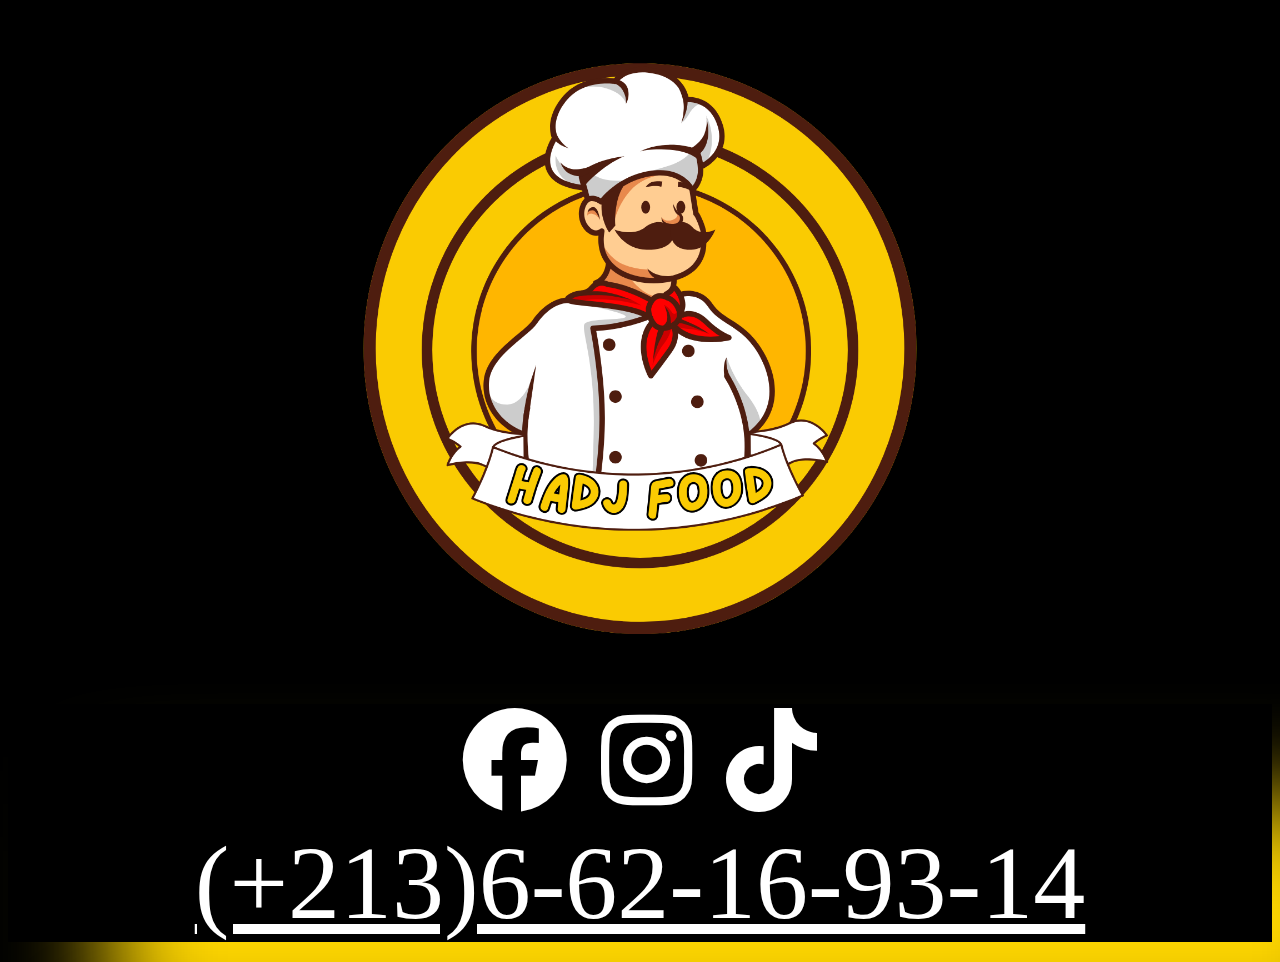
==== contect.html @ 31f638a9 "Add files via upload" ====
<!DOCTYPE html>
<html lang="en">
<head>
    <meta charset="UTF-8">
    <meta name="viewport" content="width=device-width, initial-scale=1.0">
    <link rel="stylesheet" href="https://cdnjs.cloudflare.com/ajax/libs/font-awesome/6.5.2/css/all.min.css">
    <link rel="stylesheet" href="contect.css">
    <title>Contact</title>
</head>
<body>
    <!-- Centered Logo -->
    <div class="solo">
        <a href="index.html"><img src="HADJ FOOD.png" alt="Hadj Food Logo"></a>
    </div>
    
    <!-- Social Icons and Contact Info -->
    <div class="social-icons">
        <a href="https://web.facebook.com/profile.php?id=61558593334147&mibextid=ZbWKwL&_rdc=1&_rdr" class="social-link"><i class="fa-brands fa-facebook"></i></a>
        <a href="https://www.instagram.com/hadj_food/" class="social-link"><i class="fa-brands fa-instagram"></i></a>
        <a href="https://www.tiktok.com/@hadj_food?is_from_webapp=1&sender_device=mobile" class="social-link"><i class="fa-brands fa-tiktok"></i></a>
        <br>
        <a href="tel:0662169314" class="contact-number">(+213)6-62-16-93-14</a>
    </div>
</body>
</html>
---- contect.css ----
body{
    background-color: black;
}
.social-icons {
    text-align: center;
    margin: 20px 0;
    box-shadow:100px 100px 100px;
}

.social-icons a {
    margin: 0 15px;
    font-size: 104px; /* Icon size */
    color: white; /* Icon color */
    transition: color 0.3s, transform 0.3s; /* Transition effect */
}
.solo{
    display: flex;
    justify-content: center;
    margin:50px;
}
.solo img{
    width: 600px;
    height: 600px;
    transition: transform 0.5s;
}.solo img:hover {
    
    transform: scale(1.2,1);
}
.social-icons{
    text-align: center;
    margin: 20px 0;
    color: gold;
}
.social-icons a{}
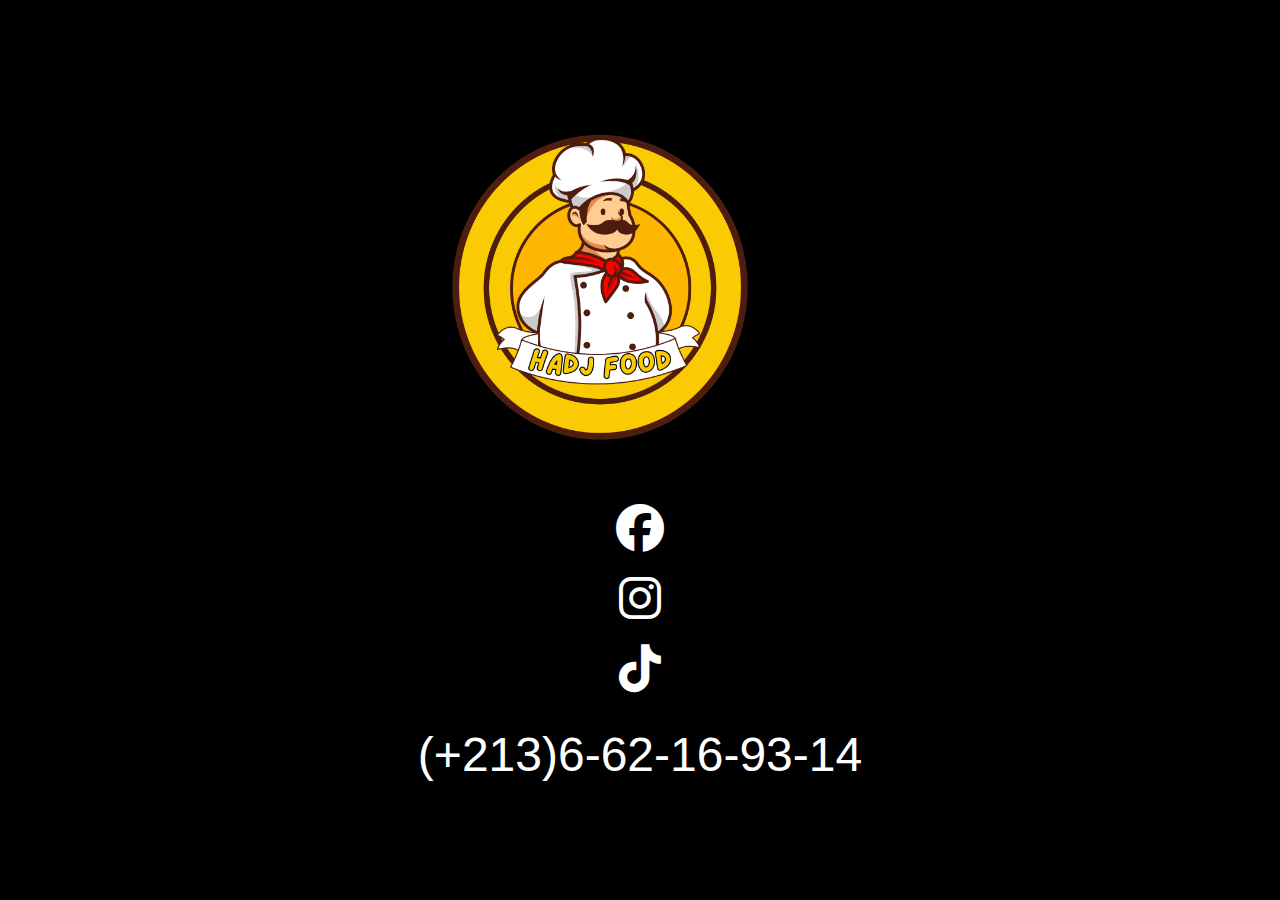
==== commit da73bfb4: "Add files via upload" ====
--- a/contect.html
+++ b/contect.html
@@ -18,7 +18,6 @@
         <a href="https://web.facebook.com/profile.php?id=61558593334147&mibextid=ZbWKwL&_rdc=1&_rdr" class="social-link"><i class="fa-brands fa-facebook"></i></a>
         <a href="https://www.instagram.com/hadj_food/" class="social-link"><i class="fa-brands fa-instagram"></i></a>
         <a href="https://www.tiktok.com/@hadj_food?is_from_webapp=1&sender_device=mobile" class="social-link"><i class="fa-brands fa-tiktok"></i></a>
-        <br>
         <a href="tel:0662169314" class="contact-number">(+213)6-62-16-93-14</a>
     </div>
 </body>
--- a/contect.css
+++ b/contect.css
@@ -1,34 +1,88 @@
-body{
-    background-color: black;
+/* Basic Reset */
+* {
+    margin: 0;
+    padding: 0;
+    box-sizing: border-box;
 }
+
+/* Body and Background */
+body {
+    background-color: #000;
+    font-family: Arial, sans-serif;
+    color: #fff;
+    display: flex;
+    flex-direction: column;
+    align-items: center;
+    justify-content: center;
+    min-height: 100vh;
+    padding: 20px;
+}
+
+/* Centered Logo */
+.solo {
+    display: flex;
+    justify-content: center;
+    margin: 30px 0;
+}
+
+.solo img {
+    width: 80%;
+    max-width: 300px;
+    height: auto;
+    transition: transform 0.4s ease-in-out;
+    border-radius: 10px;
+}
+
+.solo img:hover {
+    transform: scale(1.1);
+}
+
+/* Social Icons and Contact Info */
 .social-icons {
     text-align: center;
     margin: 20px 0;
-    box-shadow:100px 100px 100px;
+    color: gold;
+    display: flex;
+    flex-direction: column;
+    align-items: center;
+    gap: 15px;
 }
 
 .social-icons a {
-    margin: 0 15px;
-    font-size: 104px; /* Icon size */
-    color: white; /* Icon color */
-    transition: color 0.3s, transform 0.3s; /* Transition effect */
+    font-size: 36px;
+    color: white;
+    transition: color 0.3s ease, transform 0.3s ease;
 }
-.solo{
-    display: flex;
-    justify-content: center;
-    margin:50px;
+
+.social-icons a:hover {
+    color: gold;
+    transform: scale(1.1);
 }
-.solo img{
-    width: 600px;
-    height: 600px;
-    transition: transform 0.5s;
-}.solo img:hover {
-    
-    transform: scale(1.2,1);
+
+/* Contact Number */
+.contact-number {
+    font-size: 20px;
+    color: white;
+    text-decoration: none;
+    margin-top: 15px;
+    transition: color 0.3s ease;
 }
-.social-icons{
-    text-align: center;
-    margin: 20px 0;
+
+.contact-number:hover {
     color: gold;
 }
-.social-icons a{}+
+/* Responsive Design */
+@media (min-width: 768px) {
+    .social-icons a {
+        font-size: 48px;
+    }
+
+    .contact-number {
+        font-size: 24px;
+    }
+
+    .solo img {
+        max-width: 400px;
+    }
+}
